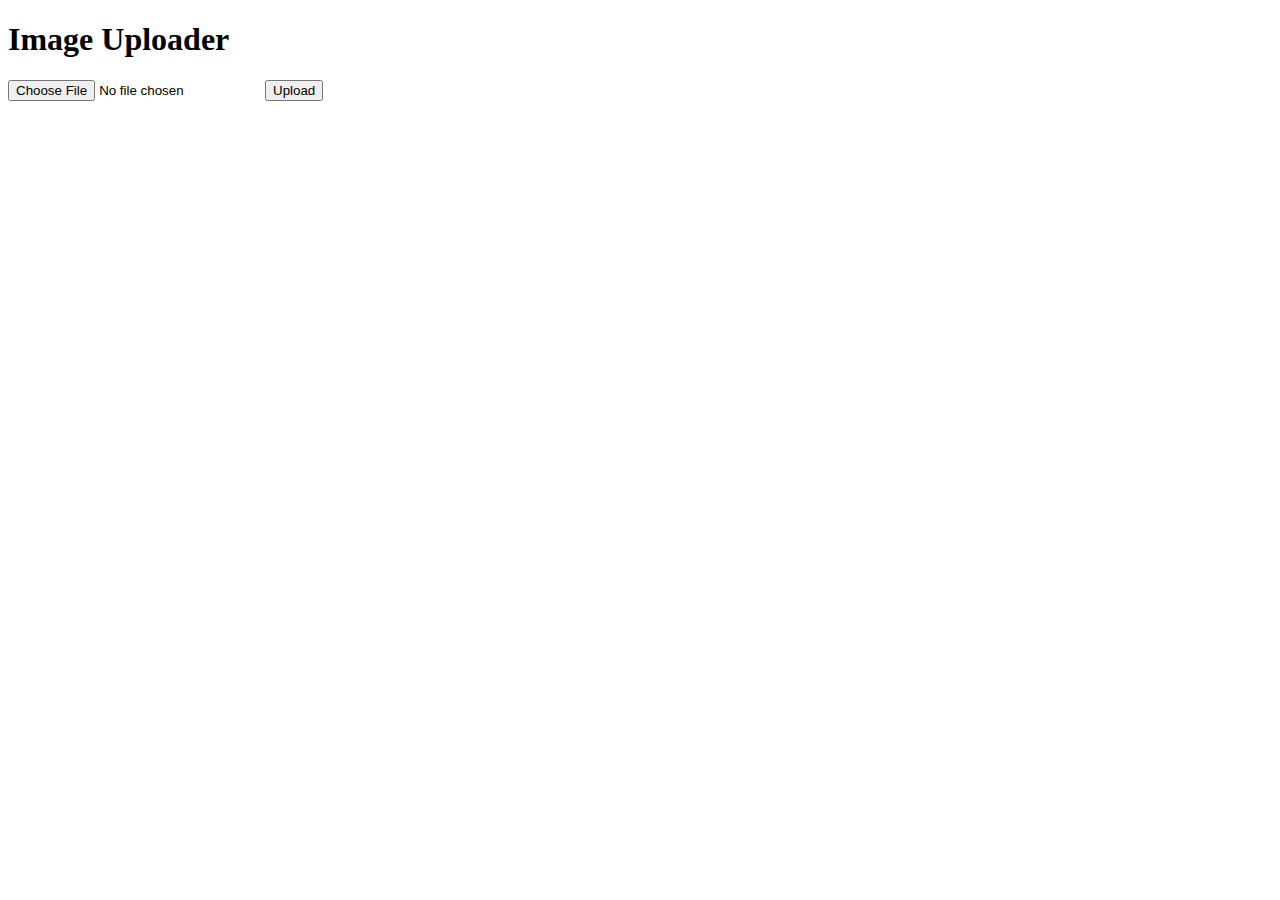
==== templates/index.html @ 1b800352 "Implement bug fix for issue" ====
<!DOCTYPE html>
<html>
<head>
    <title>Image Uploader</title>
</head>
<body>
    <h1>Image Uploader</h1>
    <form  method="post" enctype="multipart/form-data">
        <input type="file" name="image" accept="image/*">
        <input type="submit" value="Upload">
    </form>
</body>
</html>
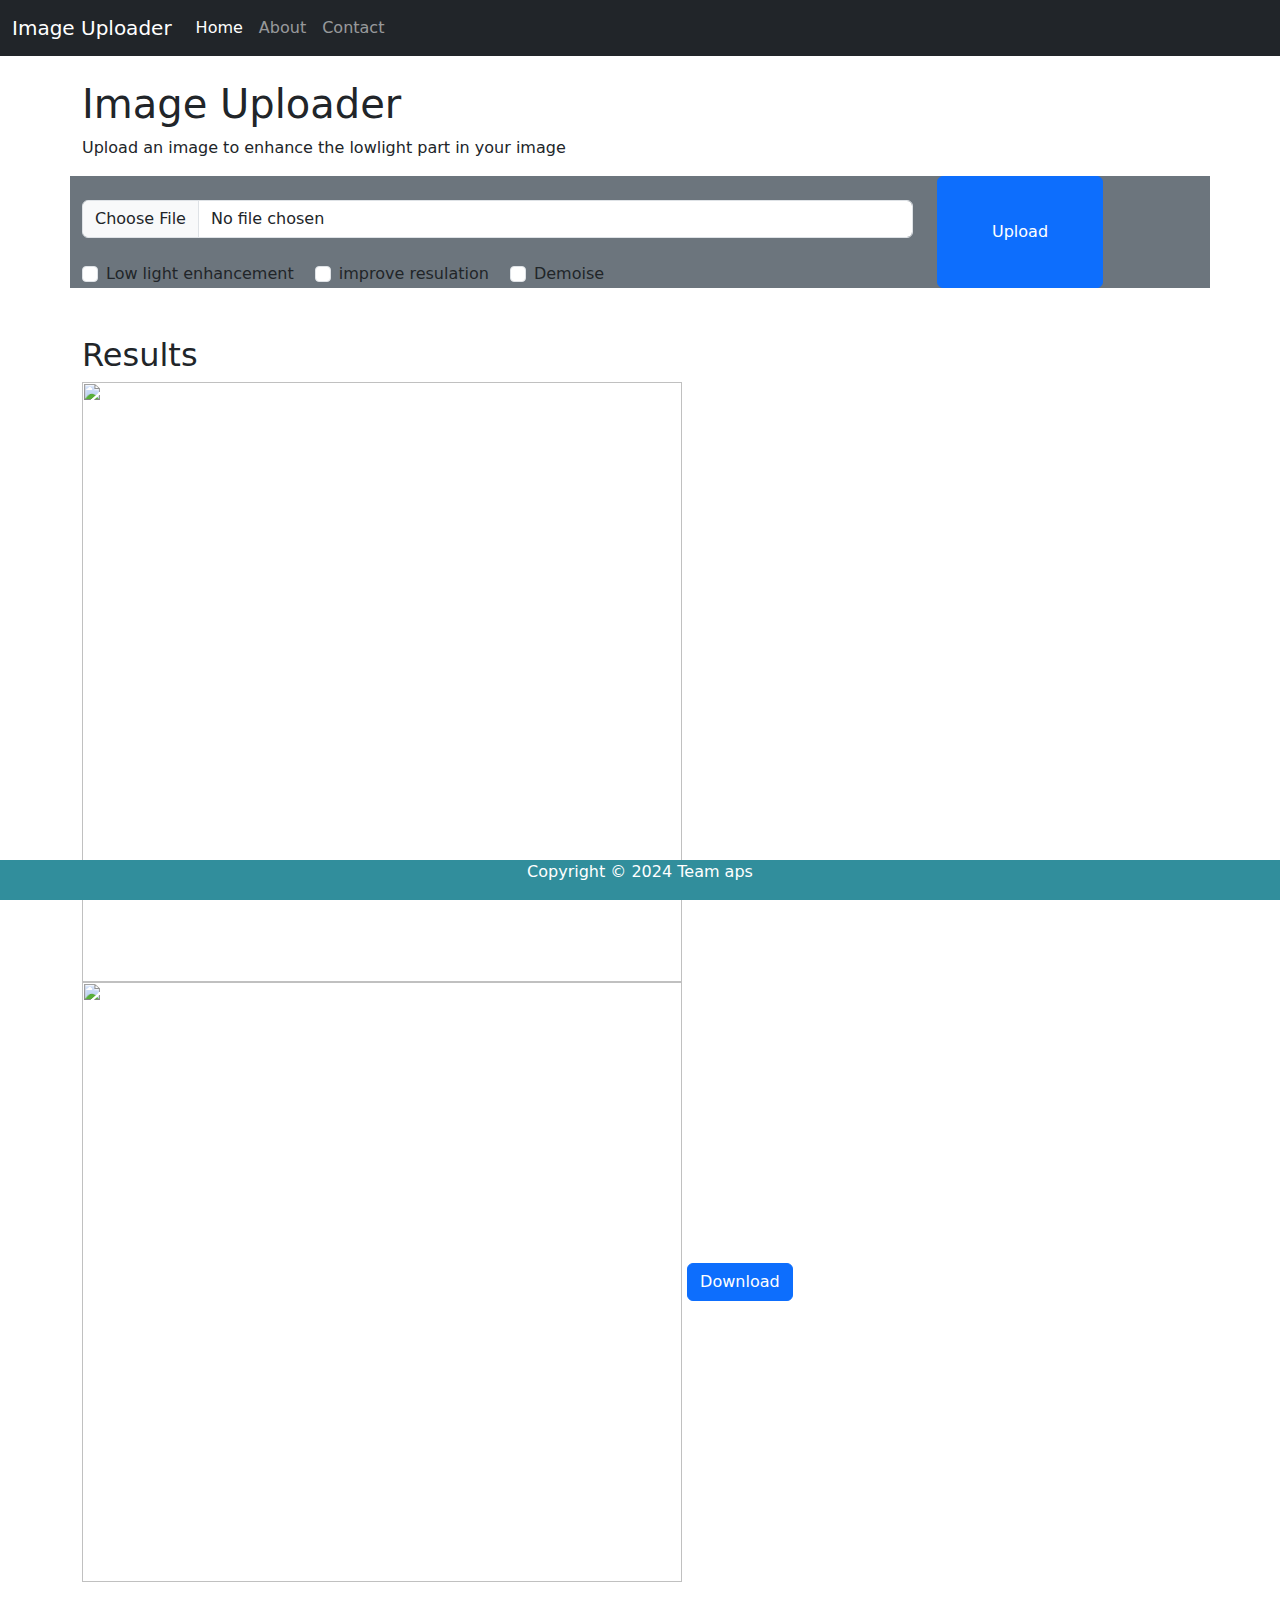
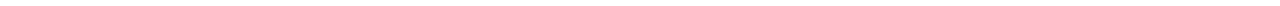
==== commit b7cd3e61: "web app modification" ====
--- a/templates/index.html
+++ b/templates/index.html
@@ -2,12 +2,97 @@
 <html>
 <head>
     <title>Image Uploader</title>
+    <link href="https://cdn.jsdelivr.net/npm/bootstrap@5.3.3/dist/css/bootstrap.min.css" rel="stylesheet" integrity="sha384-QWTKZyjpPEjISv5WaRU9OFeRpok6YctnYmDr5pNlyT2bRjXh0JMhjY6hW+ALEwIH" crossorigin="anonymous">
 </head>
 <body>
-    <h1>Image Uploader</h1>
-    <form  method="post" enctype="multipart/form-data">
-        <input type="file" name="image" accept="image/*">
-        <input type="submit" value="Upload">
-    </form>
+   
+        <nav class="navbar navbar-expand-lg navbar-dark bg-dark">
+            <div class="container-fluid">
+                <a class="navbar-brand" href="#">Image Uploader</a>
+                <button class="navbar-toggler" type="button" data-bs-toggle="collapse" data-bs-target="#navbarNav" aria-controls="navbarNav" aria-expanded="false" aria-label="Toggle navigation">
+                <span class="navbar-toggler-icon"></span>
+                </button>
+                <div class="collapse navbar-collapse" id="navbarNav">
+                <ul class="navbar-nav">
+                    <li class="nav-item">
+                    <a class="nav-link active" aria-current="page" href="#">Home</a>
+                    </li>
+                    <li class="nav-item">
+                    <a class="nav-link" href="#">About</a>
+                    </li>
+                    <li class="nav-item">
+                    <a class="nav-link" href="#">Contact</a>
+                    </li>
+                </ul>
+                </div>
+            </div>
+        </nav>
+    <br>
+
+
+
+    <div class="container">
+        <h1>Image Uploader</h1>
+        <p>Upload an image to enhance the lowlight part in your image </p>
+        <div class="row bg-secondary pd-2">
+        <div class="col-9">
+            <br>
+        <form method="post" enctype="multipart/form-data">
+              
+                <input type="file" class="form-control" id="image" name="image">
+                <br>
+                
+                <div class="form-check form-check-inline">
+                    <input class="form-check-input" type="checkbox" id="inlineCheckbox1" value="option1">
+                    <label class="form-check-label" for="inlineCheckbox1">Low light enhancement</label>
+                  </div>
+                  <div class="form-check form-check-inline">
+                    <input class="form-check-input" type="checkbox" id="inlineCheckbox2" value="option2">
+                    <label class="form-check-label" for="inlineCheckbox2">improve resulation </label>
+                  </div>
+                  <div class="form-check form-check-inline">
+                    <input class="form-check-input" type="checkbox" id="inlineCheckbox2" value="option2">
+                    <label class="form-check-label" for="inlineCheckbox2">Demoise </label>
+                  </div>
+                 
+            </div>
+        <div class="col-2 d-grid gap-2">
+            <button type="submit" class="btn  btn-primary">Upload</button>
+        </div>  
+
+        </form>
+        <br>
+    </div>
+    </div>
+    <br>
+    <br>
+
+    <div class="container">
+        
+        <h2>Results</h2>
+        
+        <div class="row">
+            
+        <div class="col">
+            <img src="static/images/original_.jpg" alt="" srcset="" , height="600px" , width="600px">
+        </div>
+        <div class="col">
+            <img src="static/images/prediction.jpg" alt="" srcset="" height="600px" width="600px">
+    <a href="static/images/prediction.jpg" download>
+        <button type="button" class="btn btn-primary" >Download</button>
+    </a>
+    </a>
+        </div>
+        </div>
+    </div>
+
+    <br>
+    <div class="container"> 
+    <footer style="position: fixed; left: 0; bottom: 0; width: 100%; background-color: rgb(49, 142, 156); color: white; text-align: center;">
+        <p>Copyright © 2024 Team aps</p>
+    </footer>
+</div>
+<script src="https://cdn.jsdelivr.net/npm/bootstrap@5.3.3/dist/js/bootstrap.bundle.min.js" integrity="sha384-YvpcrYf0tY3lHB60NNkmXc5s9fDVZLESaAA55NDzOxhy9GkcIdslK1eN7N6jIeHz" crossorigin="anonymous"></script>
 </body>
+
 </html>